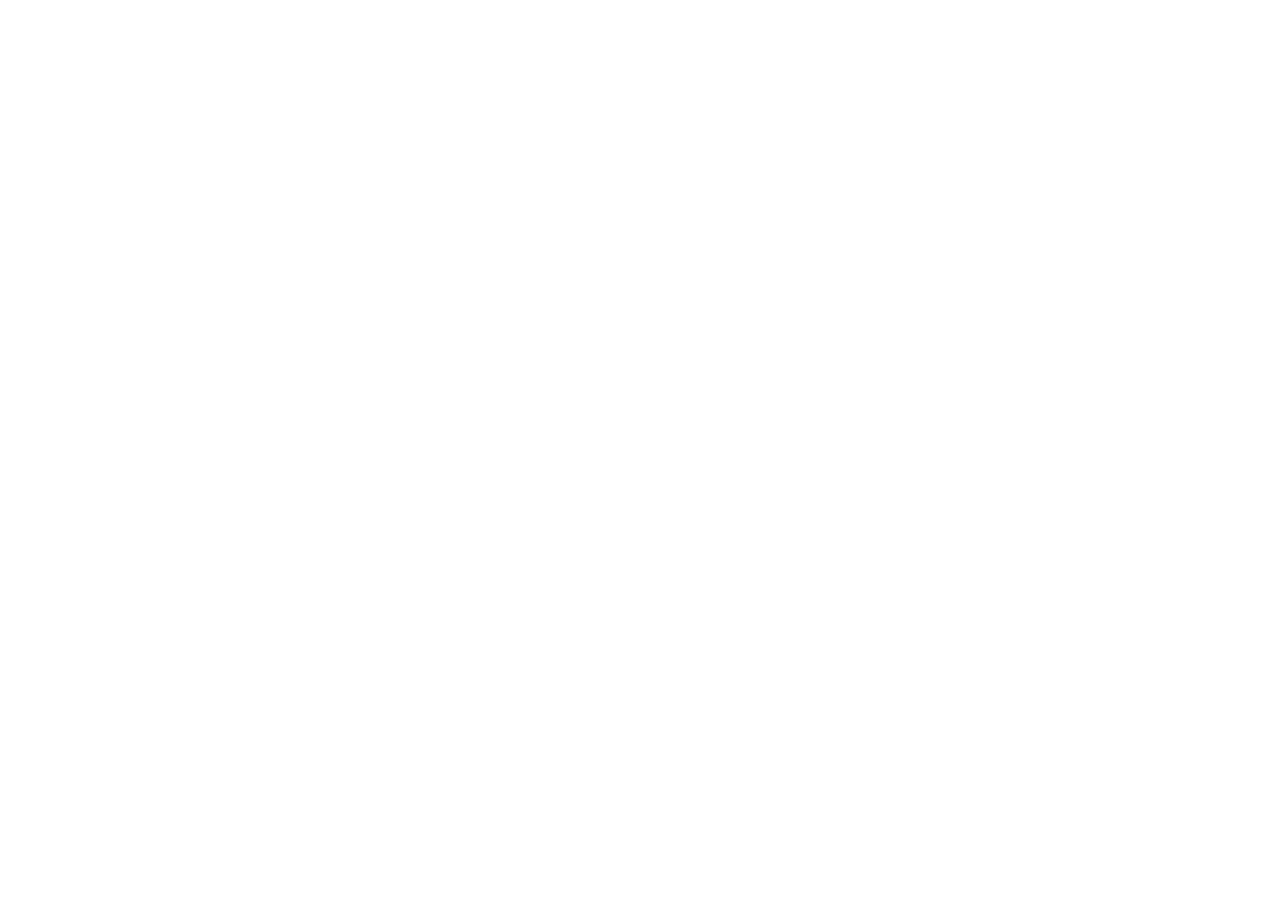
==== src/main/resources/templates/index.html @ 5af6c8e0 "레이아웃 영역 잡기" ====
<!DOCTYPE html>
<html lang="en"
      xmlns:layout="http://www.ultraq.net.nz/thymeleaf/layout"
      layout:decorate="shared/_layout">
<head>
  <meta charset="UTF-8">
  <title>Blank Page</title>
</head>
<body>

<div layout:fragment="content">

</div>

</body>
</html>
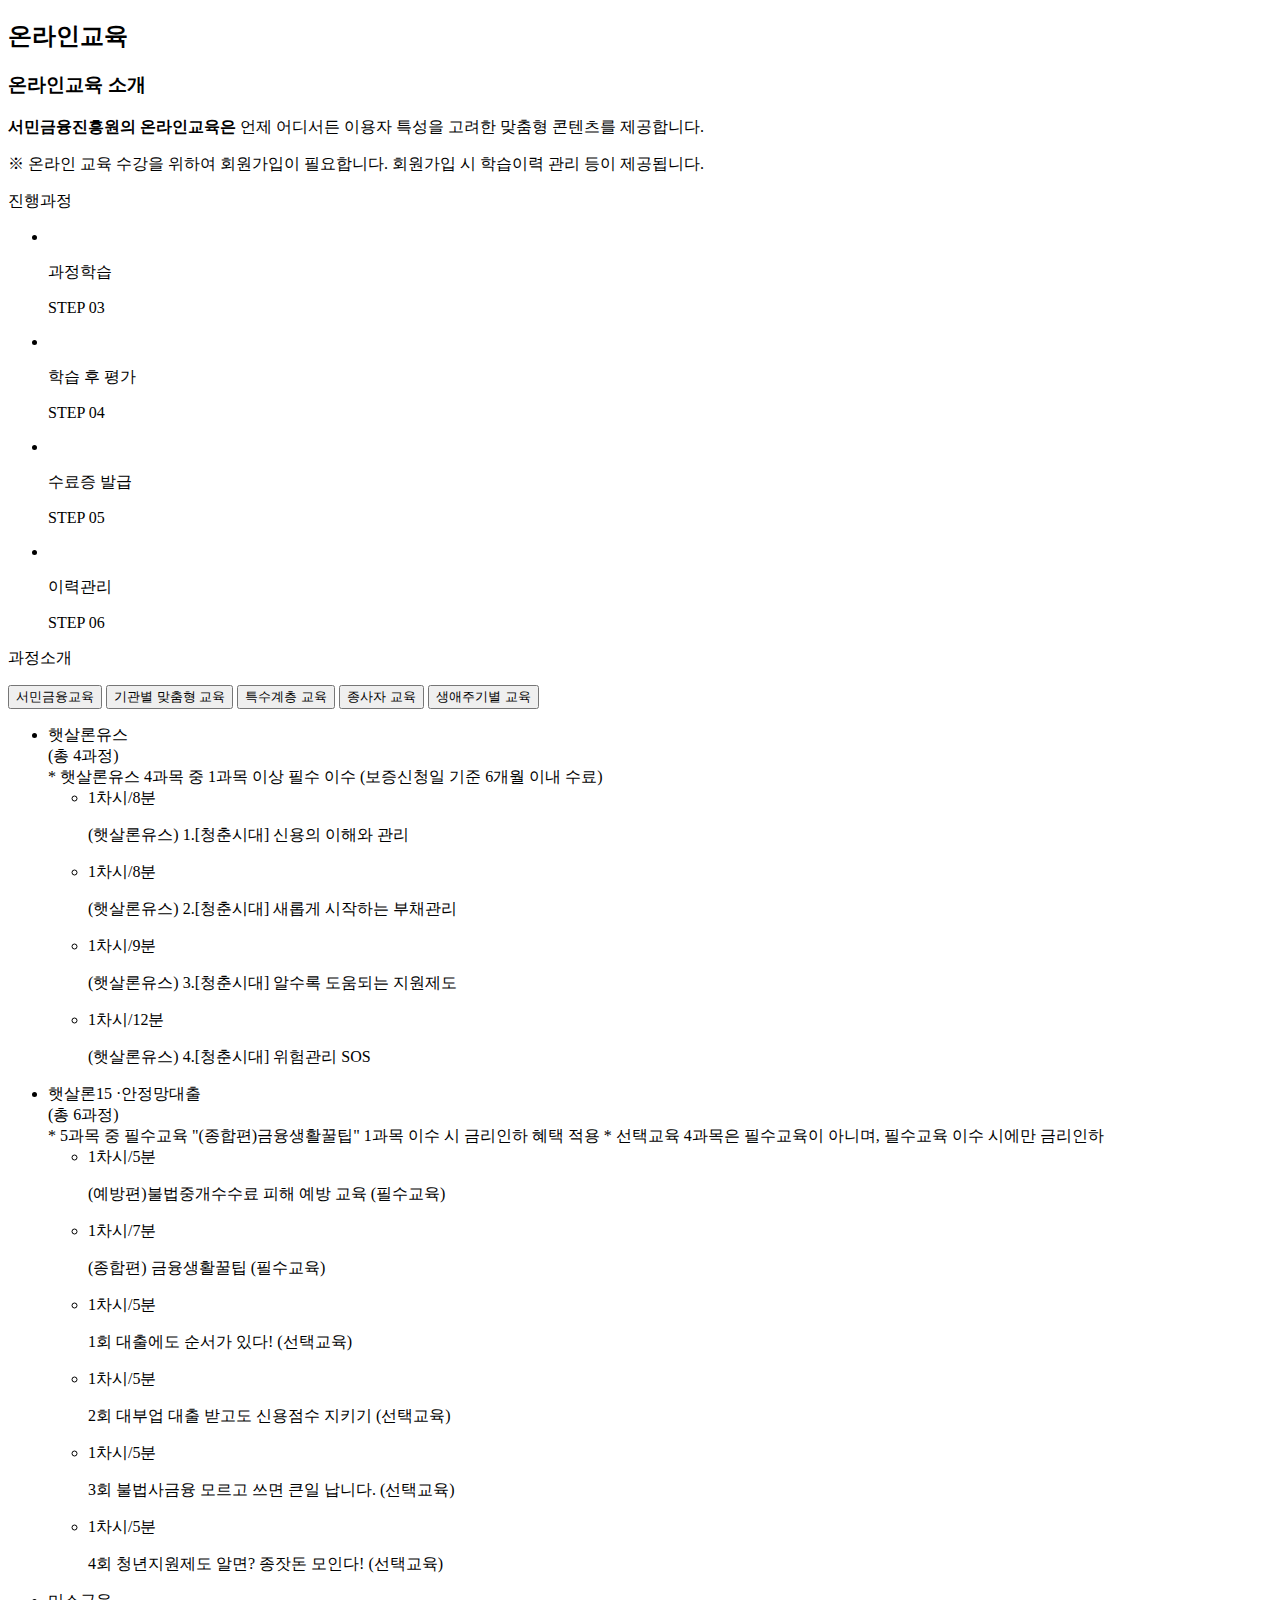
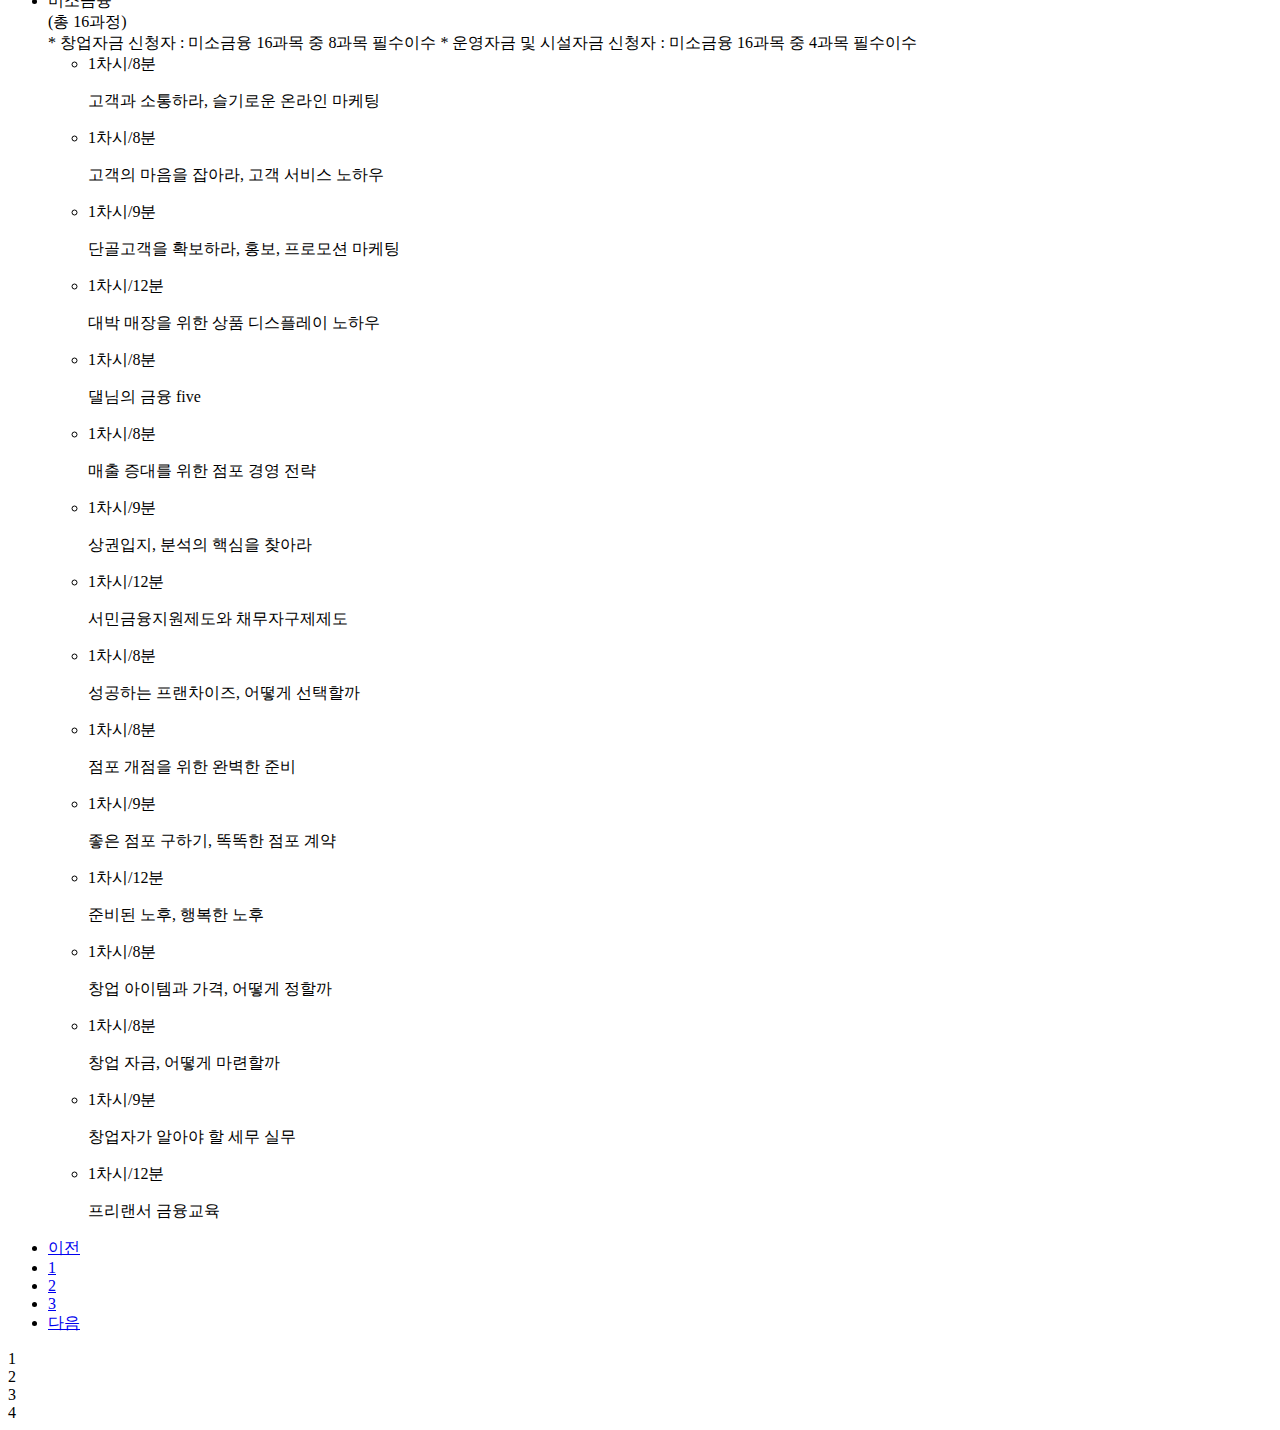
==== commit f6518a9c: "영역 수정" ====
--- a/src/main/resources/templates/index.html
+++ b/src/main/resources/templates/index.html
@@ -1,16 +1,956 @@
 <!DOCTYPE html>
-<html lang="en"
+<html xmlns="http://www.w3.org/1999/xhtml"
       xmlns:layout="http://www.ultraq.net.nz/thymeleaf/layout"
-      layout:decorate="shared/_layout">
+      layout:decorate="~{shared/_layout}">
 <head>
-  <meta charset="UTF-8">
-  <title>Blank Page</title>
+    <meta charset="UTF-8">
+    <title>Sign Director</title>
 </head>
+
+
 <body>
 
+
 <div layout:fragment="content">
+    <div id="content">
+        <div class="sub-title">
+            <h2>온라인교육</h2>
+            <h3>온라인교육 소개</h3>
+        </div>
+
+        <div class="contents">
+            <div class="online">
+
+                <!-- 상단 공통 인트로 박스 -->
+                <div class="intro-visual bg02">
+                    <div class="inner">
+                        <div class="headline">
+                            <p>
+                                <b>서민금융진흥원의 온라인교육은 </b>
+                                <span class="sky_color">언제 어디서든 이용자 특성을 고려한 맞춤형 콘텐츠</span>를 제공합니다.
+                            </p>
+                        </div>
+                        <div class="etc">
+                            <p class="txt">※ 온라인 교육 수강을 위하여 회원가입이 필요합니다. 회원가입 시 학습이력 관리 등이 제공됩니다.</p>
+                        </div>
+                    </div>
+                </div>
+
+                <!--// 상단 공통 인트로 박스 -->
+
+                <!-- 진행과정 -->
+                <p class="tit v3">진행과정</p>
+
+                <div class="intro-step">
+                    <ul>
+
+
+                        <li>
+                            <div class="cont">
+                                <img src="../img/sub/img_ontact_step16.png" alt="">
+                                <p class="text">과정학습</p>
+                            </div>
+                            <p class="step">STEP 03</p>
+                        </li>
+                        <li>
+                            <div class="cont">
+                                <img src="../img/sub/img_ontact_step17.png" alt="">
+                                <p class="text">학습 후 평가</p>
+                            </div>
+                            <p class="step">STEP 04</p>
+                        </li>
+                        <li>
+                            <div class="cont">
+                                <img src="../img/sub/img_ontact_step18.png" alt="">
+                                <p class="text">수료증 발급</p>
+                            </div>
+                            <p class="step">STEP 05</p>
+                        </li>
+                        <li>
+                            <div class="cont">
+                                <img src="../img/sub/img_ontact_step19.png" alt="">
+                                <p class="text">이력관리</p>
+                            </div>
+                            <p class="step">STEP 06</p>
+                        </li>
+                    </ul>
+                </div>
+                <!--// 진행과정 -->
+
+                <!-- 과정소개 --><!-- 2차 디자인 수정 -->
+                <p class="tit v3">과정소개</p>
+                <div class="class_intro">
+                    <div class="tab-wrap v3">
+
+                        <div class="tab-btn-wrap">
+                            <button class="btn-tab">서민금융교육</button>
+                            <button class="btn-tab">기관별 맞춤형 교육</button>
+                            <button class="btn-tab">특수계층 교육</button>
+                            <button class="btn-tab">종사자 교육</button>
+                            <button class="btn-tab on">생애주기별 교육</button>
+                        </div>
+                        <div class="tab-cont-wrap">
+                            <!-- 서민금융교육 -->
+                            <div class="tab-cont" style="display: none;">
+                                <ul class="card-list v1">
+                                    <li>
+                                        <div class="tit-wrap green-bg">
+                                            <span class="tit">햇살론유스 <br> (총 4과정)</span>
+                                        </div>
+                                        <div class="cont">
+                                            <span class="txt txt-navy">* 햇살론유스 4과목 중 1과목 이상 필수 이수 (보증신청일 기준 6개월 이내 수료)</span>
+                                            <ul>
+                                                <li>
+                                                    <span class="label v1 gray">1차시/8분</span>
+                                                    <p>(햇살론유스) 1.[청춘시대] 신용의 이해와 관리</p>
+                                                </li>
+                                                <li>
+                                                    <span class="label v1 gray">1차시/8분</span>
+                                                    <p>(햇살론유스) 2.[청춘시대] 새롭게 시작하는 부채관리</p>
+                                                </li>
+                                                <li>
+                                                    <span class="label v1 gray">1차시/9분</span>
+                                                    <p>(햇살론유스) 3.[청춘시대] 알수록 도움되는 지원제도</p>
+                                                </li>
+                                                <li>
+                                                    <span class="label v1 gray">1차시/12분</span>
+                                                    <p>(햇살론유스) 4.[청춘시대] 위험관리 SOS</p>
+                                                </li>
+                                            </ul>
+                                        </div>
+                                    </li>
+
+                                    <li>
+                                        <div class="tit-wrap green-bg">
+                                            <span class="tit">햇살론15 ·안정망대출 <br> (총 6과정)</span>
+                                        </div>
+                                        <div class="cont">
+                                            <span class="txt txt-navy">* 5과목 중 필수교육 "(종합편)금융생활꿀팁" 1과목 이수 시 금리인하 혜택 적용</span>
+                                            <span class="txt txt-navy">* 선택교육 4과목은 필수교육이 아니며, 필수교육 이수 시에만 금리인하</span>
+                                            <ul>
+                                                <li>
+                                                    <span class="label v1 gray">1차시/5분</span>
+                                                    <p>(예방편)불법중개수수료 피해 예방 교육 <span class="txt-red">(필수교육)</span></p>
+                                                </li>
+                                                <li>
+                                                    <span class="label v1 gray">1차시/7분</span>
+                                                    <p>(종합편) 금융생활꿀팁 <span class="txt-red">(필수교육)</span></p>
+                                                </li>
+                                                <li>
+                                                    <span class="label v1 gray">1차시/5분</span>
+                                                    <p>1회 대출에도 순서가 있다! <span class="txt-gray">(선택교육)</span></p>
+                                                </li>
+                                                <li>
+                                                    <span class="label v1 gray">1차시/5분</span>
+                                                    <p>2회 대부업 대출 받고도 신용점수 지키기 <span class="txt-gray">(선택교육)</span></p>
+                                                </li>
+                                                <li>
+                                                    <span class="label v1 gray">1차시/5분</span>
+                                                    <p>3회 불법사금융 모르고 쓰면 큰일 납니다. <span class="txt-gray">(선택교육)</span></p>
+                                                </li>
+                                                <li>
+                                                    <span class="label v1 gray">1차시/5분</span>
+                                                    <p>4회 청년지원제도 알면? 종잣돈 모인다! <span class="txt-gray">(선택교육)</span></p>
+                                                </li>
+                                            </ul>
+                                        </div>
+                                    </li>
+
+                                    <li>
+                                        <div class="tit-wrap green-bg">
+                                            <span class="tit">미소금융 <br> (총 16과정)</span>
+                                        </div>
+                                        <div class="cont">
+                                            <span class="txt txt-navy">* 창업자금 신청자 : 미소금융 16과목 중 8과목 필수이수</span>
+                                            <span class="txt txt-navy">* 운영자금 및 시설자금 신청자 : 미소금융 16과목 중 4과목 필수이수</span>
+                                            <ul>
+                                                <li>
+                                                    <span class="label v1 gray">1차시/8분</span>
+                                                    <p>고객과 소통하라, 슬기로운 온라인 마케팅</p>
+                                                </li>
+                                                <li>
+                                                    <span class="label v1 gray">1차시/8분</span>
+                                                    <p>고객의 마음을 잡아라, 고객 서비스 노하우</p>
+                                                </li>
+                                                <li>
+                                                    <span class="label v1 gray">1차시/9분</span>
+                                                    <p>단골고객을 확보하라, 홍보, 프로모션 마케팅</p>
+                                                </li>
+                                                <li>
+                                                    <span class="label v1 gray">1차시/12분</span>
+                                                    <p>대박 매장을 위한 상품 디스플레이 노하우</p>
+                                                </li>
+                                                <li>
+                                                    <span class="label v1 gray">1차시/8분</span>
+                                                    <p>댈님의 금융 five</p>
+                                                </li>
+                                                <li>
+                                                    <span class="label v1 gray">1차시/8분</span>
+                                                    <p>매출 증대를 위한 점포 경영 전략</p>
+                                                </li>
+                                                <li>
+                                                    <span class="label v1 gray">1차시/9분</span>
+                                                    <p>상권입지, 분석의 핵심을 찾아라</p>
+                                                </li>
+                                                <li>
+                                                    <span class="label v1 gray">1차시/12분</span>
+                                                    <p>서민금융지원제도와 채무자구제제도</p>
+                                                </li>
+                                                <li>
+                                                    <span class="label v1 gray">1차시/8분</span>
+                                                    <p>성공하는 프랜차이즈, 어떻게 선택할까</p>
+                                                </li>
+                                                <li>
+                                                    <span class="label v1 gray">1차시/8분</span>
+                                                    <p>점포 개점을 위한 완벽한 준비</p>
+                                                </li>
+                                                <li>
+                                                    <span class="label v1 gray">1차시/9분</span>
+                                                    <p>좋은 점포 구하기, 똑똑한 점포 계약</p>
+                                                </li>
+                                                <li>
+                                                    <span class="label v1 gray">1차시/12분</span>
+                                                    <p>준비된 노후, 행복한 노후</p>
+                                                </li>
+                                                <li>
+                                                    <span class="label v1 gray">1차시/8분</span>
+                                                    <p>창업 아이템과 가격, 어떻게 정할까</p>
+                                                </li>
+                                                <li>
+                                                    <span class="label v1 gray">1차시/8분</span>
+                                                    <p>창업 자금, 어떻게 마련할까</p>
+                                                </li>
+                                                <li>
+                                                    <span class="label v1 gray">1차시/9분</span>
+                                                    <p>창업자가 알아야 할 세무 실무</p>
+                                                </li>
+                                                <li>
+                                                    <span class="label v1 gray">1차시/12분</span>
+                                                    <p>프리랜서 금융교육</p>
+                                                </li>
+                                            </ul>
+                                        </div>
+                                    </li>
+                                </ul>
+                                <div class="list-bottom">
+                                    <div class="paging">
+                                        <ul>
+                                            <li class="prev"><a href="javascript:void(0);">이전</a></li>
+                                            <li class="on"><a href="javascript:void(0);">1</a></li>
+                                            <li><a href="javascript:void(0);">2</a></li>
+                                            <li><a href="javascript:void(0);">3</a></li>
+                                            <li class="next active"><a href="javascript:void(0);">다음</a></li>
+                                        </ul>
+                                    </div>
+                                </div>
+                            </div>
+
+                            <!-- 기관별 맞춤형 교육 -->
+                            <div class="tab-cont" style="display: none;">
+                                <ul class="card-list v1">
+                                    <li>
+                                        <div class="tit-wrap green-bg">
+                                            <span class="tit">햇살론유스 <br> (총 4과정)</span>
+                                        </div>
+                                        <div class="cont">
+                                            <span class="txt txt-navy">* 햇살론유스 4과목 중 1과목 이상 필수 이수 (보증신청일 기준 6개월 이내 수료)</span>
+                                            <ul>
+                                                <li>
+                                                    <span class="label v1 gray">1차시/8분</span>
+                                                    <p>(햇살론유스) 1.[청춘시대] 신용의 이해와 관리</p>
+                                                </li>
+                                                <li>
+                                                    <span class="label v1 gray">1차시/8분</span>
+                                                    <p>(햇살론유스) 2.[청춘시대] 새롭게 시작하는 부채관리</p>
+                                                </li>
+                                                <li>
+                                                    <span class="label v1 gray">1차시/9분</span>
+                                                    <p>(햇살론유스) 3.[청춘시대] 알수록 도움되는 지원제도</p>
+                                                </li>
+                                                <li>
+                                                    <span class="label v1 gray">1차시/12분</span>
+                                                    <p>(햇살론유스) 4.[청춘시대] 위험관리 SOS</p>
+                                                </li>
+                                            </ul>
+                                        </div>
+                                    </li>
+
+                                    <li>
+                                        <div class="tit-wrap green-bg">
+                                            <span class="tit">햇살론15 ·안정망대출 <br> (총 6과정)</span>
+                                        </div>
+                                        <div class="cont">
+                                            <span class="txt txt-navy">* 5과목 중 필수교육 "(종합편)금융생활꿀팁" 1과목 이수 시 금리인하 혜택 적용</span>
+                                            <span class="txt txt-navy">* 선택교육 4과목은 필수교육이 아니며, 필수교육 이수 시에만 금리인하</span>
+                                            <ul>
+                                                <li>
+                                                    <span class="label v1 gray">1차시/5분</span>
+                                                    <p>(예방편)불법중개수수료 피해 예방 교육 <span class="txt-red">(필수교육)</span></p>
+                                                </li>
+                                                <li>
+                                                    <span class="label v1 gray">1차시/7분</span>
+                                                    <p>(종합편) 금융생활꿀팁 <span class="txt-red">(필수교육)</span></p>
+                                                </li>
+                                                <li>
+                                                    <span class="label v1 gray">1차시/5분</span>
+                                                    <p>1회 대출에도 순서가 있다! <span class="txt-gray">(선택교육)</span></p>
+                                                </li>
+                                                <li>
+                                                    <span class="label v1 gray">1차시/5분</span>
+                                                    <p>2회 대부업 대출 받고도 신용점수 지키기 <span class="txt-gray">(선택교육)</span></p>
+                                                </li>
+                                                <li>
+                                                    <span class="label v1 gray">1차시/5분</span>
+                                                    <p>3회 불법사금융 모르고 쓰면 큰일 납니다. <span class="txt-gray">(선택교육)</span></p>
+                                                </li>
+                                                <li>
+                                                    <span class="label v1 gray">1차시/5분</span>
+                                                    <p>4회 청년지원제도 알면? 종잣돈 모인다! <span class="txt-gray">(선택교육)</span></p>
+                                                </li>
+                                            </ul>
+                                        </div>
+                                    </li>
+
+                                    <li>
+                                        <div class="tit-wrap green-bg">
+                                            <span class="tit">미소금융 <br> (총 16과정)</span>
+                                        </div>
+                                        <div class="cont">
+                                            <span class="txt txt-navy">* 창업자금 신청자 : 미소금융 16과목 중 8과목 필수이수</span>
+                                            <span class="txt txt-navy">* 운영자금 및 시설자금 신청자 : 미소금융 16과목 중 4과목 필수이수</span>
+                                            <ul>
+                                                <li>
+                                                    <span class="label v1 gray">1차시/8분</span>
+                                                    <p>고객과 소통하라, 슬기로운 온라인 마케팅</p>
+                                                </li>
+                                                <li>
+                                                    <span class="label v1 gray">1차시/8분</span>
+                                                    <p>고객의 마음을 잡아라, 고객 서비스 노하우</p>
+                                                </li>
+                                                <li>
+                                                    <span class="label v1 gray">1차시/9분</span>
+                                                    <p>단골고객을 확보하라, 홍보, 프로모션 마케팅</p>
+                                                </li>
+                                                <li>
+                                                    <span class="label v1 gray">1차시/12분</span>
+                                                    <p>대박 매장을 위한 상품 디스플레이 노하우</p>
+                                                </li>
+                                                <li>
+                                                    <span class="label v1 gray">1차시/8분</span>
+                                                    <p>댈님의 금융 five</p>
+                                                </li>
+                                                <li>
+                                                    <span class="label v1 gray">1차시/8분</span>
+                                                    <p>매출 증대를 위한 점포 경영 전략</p>
+                                                </li>
+                                                <li>
+                                                    <span class="label v1 gray">1차시/9분</span>
+                                                    <p>상권입지, 분석의 핵심을 찾아라</p>
+                                                </li>
+                                                <li>
+                                                    <span class="label v1 gray">1차시/12분</span>
+                                                    <p>서민금융지원제도와 채무자구제제도</p>
+                                                </li>
+                                                <li>
+                                                    <span class="label v1 gray">1차시/8분</span>
+                                                    <p>성공하는 프랜차이즈, 어떻게 선택할까</p>
+                                                </li>
+                                                <li>
+                                                    <span class="label v1 gray">1차시/8분</span>
+                                                    <p>점포 개점을 위한 완벽한 준비</p>
+                                                </li>
+                                                <li>
+                                                    <span class="label v1 gray">1차시/9분</span>
+                                                    <p>좋은 점포 구하기, 똑똑한 점포 계약</p>
+                                                </li>
+                                                <li>
+                                                    <span class="label v1 gray">1차시/12분</span>
+                                                    <p>준비된 노후, 행복한 노후</p>
+                                                </li>
+                                                <li>
+                                                    <span class="label v1 gray">1차시/8분</span>
+                                                    <p>창업 아이템과 가격, 어떻게 정할까</p>
+                                                </li>
+                                                <li>
+                                                    <span class="label v1 gray">1차시/8분</span>
+                                                    <p>창업 자금, 어떻게 마련할까</p>
+                                                </li>
+                                                <li>
+                                                    <span class="label v1 gray">1차시/9분</span>
+                                                    <p>창업자가 알아야 할 세무 실무</p>
+                                                </li>
+                                                <li>
+                                                    <span class="label v1 gray">1차시/12분</span>
+                                                    <p>프리랜서 금융교육</p>
+                                                </li>
+                                            </ul>
+                                        </div>
+                                    </li>
+                                </ul>
+                                <div class="list-bottom">
+                                    <div class="paging">
+                                        <ul>
+                                            <li class="prev"><a href="javascript:void(0);">이전</a></li>
+                                            <li class="on"><a href="javascript:void(0);">1</a></li>
+                                            <li><a href="javascript:void(0);">2</a></li>
+                                            <li><a href="javascript:void(0);">3</a></li>
+                                            <li class="next active"><a href="javascript:void(0);">다음</a></li>
+                                        </ul>
+                                    </div>
+                                </div>
+                            </div>
+
+                            <!-- 특수계층 교육 -->
+                            <div class="tab-cont" style="display: none;">
+                                <ul class="card-list v1">
+                                    <li>
+                                        <div class="tit-wrap green-bg">
+                                            <span class="tit">햇살론유스 <br> (총 4과정)</span>
+                                        </div>
+                                        <div class="cont">
+                                            <span class="txt txt-navy">* 햇살론유스 4과목 중 1과목 이상 필수 이수 (보증신청일 기준 6개월 이내 수료)</span>
+                                            <ul>
+                                                <li>
+                                                    <span class="label v1 gray">1차시/8분</span>
+                                                    <p>(햇살론유스) 1.[청춘시대] 신용의 이해와 관리</p>
+                                                </li>
+                                                <li>
+                                                    <span class="label v1 gray">1차시/8분</span>
+                                                    <p>(햇살론유스) 2.[청춘시대] 새롭게 시작하는 부채관리</p>
+                                                </li>
+                                                <li>
+                                                    <span class="label v1 gray">1차시/9분</span>
+                                                    <p>(햇살론유스) 3.[청춘시대] 알수록 도움되는 지원제도</p>
+                                                </li>
+                                                <li>
+                                                    <span class="label v1 gray">1차시/12분</span>
+                                                    <p>(햇살론유스) 4.[청춘시대] 위험관리 SOS</p>
+                                                </li>
+                                            </ul>
+                                        </div>
+                                    </li>
+
+                                    <li>
+                                        <div class="tit-wrap green-bg">
+                                            <span class="tit">햇살론15 ·안정망대출 <br> (총 6과정)</span>
+                                        </div>
+                                        <div class="cont">
+                                            <span class="txt txt-navy">* 5과목 중 필수교육 "(종합편)금융생활꿀팁" 1과목 이수 시 금리인하 혜택 적용</span>
+                                            <span class="txt txt-navy">* 선택교육 4과목은 필수교육이 아니며, 필수교육 이수 시에만 금리인하</span>
+                                            <ul>
+                                                <li>
+                                                    <span class="label v1 gray">1차시/5분</span>
+                                                    <p>(예방편)불법중개수수료 피해 예방 교육 <span class="txt-red">(필수교육)</span></p>
+                                                </li>
+                                                <li>
+                                                    <span class="label v1 gray">1차시/7분</span>
+                                                    <p>(종합편) 금융생활꿀팁 <span class="txt-red">(필수교육)</span></p>
+                                                </li>
+                                                <li>
+                                                    <span class="label v1 gray">1차시/5분</span>
+                                                    <p>1회 대출에도 순서가 있다! <span class="txt-gray">(선택교육)</span></p>
+                                                </li>
+                                                <li>
+                                                    <span class="label v1 gray">1차시/5분</span>
+                                                    <p>2회 대부업 대출 받고도 신용점수 지키기 <span class="txt-gray">(선택교육)</span></p>
+                                                </li>
+                                                <li>
+                                                    <span class="label v1 gray">1차시/5분</span>
+                                                    <p>3회 불법사금융 모르고 쓰면 큰일 납니다. <span class="txt-gray">(선택교육)</span></p>
+                                                </li>
+                                                <li>
+                                                    <span class="label v1 gray">1차시/5분</span>
+                                                    <p>4회 청년지원제도 알면? 종잣돈 모인다! <span class="txt-gray">(선택교육)</span></p>
+                                                </li>
+                                            </ul>
+                                        </div>
+                                    </li>
+
+                                    <li>
+                                        <div class="tit-wrap green-bg">
+                                            <span class="tit">미소금융 <br> (총 16과정)</span>
+                                        </div>
+                                        <div class="cont">
+                                            <span class="txt txt-navy">* 창업자금 신청자 : 미소금융 16과목 중 8과목 필수이수</span>
+                                            <span class="txt txt-navy">* 운영자금 및 시설자금 신청자 : 미소금융 16과목 중 4과목 필수이수</span>
+                                            <ul>
+                                                <li>
+                                                    <span class="label v1 gray">1차시/8분</span>
+                                                    <p>고객과 소통하라, 슬기로운 온라인 마케팅</p>
+                                                </li>
+                                                <li>
+                                                    <span class="label v1 gray">1차시/8분</span>
+                                                    <p>고객의 마음을 잡아라, 고객 서비스 노하우</p>
+                                                </li>
+                                                <li>
+                                                    <span class="label v1 gray">1차시/9분</span>
+                                                    <p>단골고객을 확보하라, 홍보, 프로모션 마케팅</p>
+                                                </li>
+                                                <li>
+                                                    <span class="label v1 gray">1차시/12분</span>
+                                                    <p>대박 매장을 위한 상품 디스플레이 노하우</p>
+                                                </li>
+                                                <li>
+                                                    <span class="label v1 gray">1차시/8분</span>
+                                                    <p>댈님의 금융 five</p>
+                                                </li>
+                                                <li>
+                                                    <span class="label v1 gray">1차시/8분</span>
+                                                    <p>매출 증대를 위한 점포 경영 전략</p>
+                                                </li>
+                                                <li>
+                                                    <span class="label v1 gray">1차시/9분</span>
+                                                    <p>상권입지, 분석의 핵심을 찾아라</p>
+                                                </li>
+                                                <li>
+                                                    <span class="label v1 gray">1차시/12분</span>
+                                                    <p>서민금융지원제도와 채무자구제제도</p>
+                                                </li>
+                                                <li>
+                                                    <span class="label v1 gray">1차시/8분</span>
+                                                    <p>성공하는 프랜차이즈, 어떻게 선택할까</p>
+                                                </li>
+                                                <li>
+                                                    <span class="label v1 gray">1차시/8분</span>
+                                                    <p>점포 개점을 위한 완벽한 준비</p>
+                                                </li>
+                                                <li>
+                                                    <span class="label v1 gray">1차시/9분</span>
+                                                    <p>좋은 점포 구하기, 똑똑한 점포 계약</p>
+                                                </li>
+                                                <li>
+                                                    <span class="label v1 gray">1차시/12분</span>
+                                                    <p>준비된 노후, 행복한 노후</p>
+                                                </li>
+                                                <li>
+                                                    <span class="label v1 gray">1차시/8분</span>
+                                                    <p>창업 아이템과 가격, 어떻게 정할까</p>
+                                                </li>
+                                                <li>
+                                                    <span class="label v1 gray">1차시/8분</span>
+                                                    <p>창업 자금, 어떻게 마련할까</p>
+                                                </li>
+                                                <li>
+                                                    <span class="label v1 gray">1차시/9분</span>
+                                                    <p>창업자가 알아야 할 세무 실무</p>
+                                                </li>
+                                                <li>
+                                                    <span class="label v1 gray">1차시/12분</span>
+                                                    <p>프리랜서 금융교육</p>
+                                                </li>
+                                            </ul>
+                                        </div>
+                                    </li>
+                                </ul>
+                                <div class="list-bottom">
+                                    <div class="paging">
+                                        <ul>
+                                            <li class="prev"><a href="javascript:void(0);">이전</a></li>
+                                            <li class="on"><a href="javascript:void(0);">1</a></li>
+                                            <li><a href="javascript:void(0);">2</a></li>
+                                            <li><a href="javascript:void(0);">3</a></li>
+                                            <li class="next active"><a href="javascript:void(0);">다음</a></li>
+                                        </ul>
+                                    </div>
+                                </div>
+                            </div>
+
+                            <!-- 종사자 교육 -->
+                            <div class="tab-cont" style="display: none;">
+                                <ul class="card-list v1">
+                                    <li>
+                                        <div class="tit-wrap green-bg">
+                                            <span class="tit">햇살론유스 <br> (총 4과정)</span>
+                                        </div>
+                                        <div class="cont">
+                                            <span class="txt txt-navy">* 햇살론유스 4과목 중 1과목 이상 필수 이수 (보증신청일 기준 6개월 이내 수료)</span>
+                                            <ul>
+                                                <li>
+                                                    <span class="label v1 gray">1차시/8분</span>
+                                                    <p>(햇살론유스) 1.[청춘시대] 신용의 이해와 관리</p>
+                                                </li>
+                                                <li>
+                                                    <span class="label v1 gray">1차시/8분</span>
+                                                    <p>(햇살론유스) 2.[청춘시대] 새롭게 시작하는 부채관리</p>
+                                                </li>
+                                                <li>
+                                                    <span class="label v1 gray">1차시/9분</span>
+                                                    <p>(햇살론유스) 3.[청춘시대] 알수록 도움되는 지원제도</p>
+                                                </li>
+                                                <li>
+                                                    <span class="label v1 gray">1차시/12분</span>
+                                                    <p>(햇살론유스) 4.[청춘시대] 위험관리 SOS</p>
+                                                </li>
+                                            </ul>
+                                        </div>
+                                    </li>
+
+                                    <li>
+                                        <div class="tit-wrap green-bg">
+                                            <span class="tit">햇살론15 ·안정망대출 <br> (총 6과정)</span>
+                                        </div>
+                                        <div class="cont">
+                                            <span class="txt txt-navy">* 5과목 중 필수교육 "(종합편)금융생활꿀팁" 1과목 이수 시 금리인하 혜택 적용</span>
+                                            <span class="txt txt-navy">* 선택교육 4과목은 필수교육이 아니며, 필수교육 이수 시에만 금리인하</span>
+                                            <ul>
+                                                <li>
+                                                    <span class="label v1 gray">1차시/5분</span>
+                                                    <p>(예방편)불법중개수수료 피해 예방 교육 <span class="txt-red">(필수교육)</span></p>
+                                                </li>
+                                                <li>
+                                                    <span class="label v1 gray">1차시/7분</span>
+                                                    <p>(종합편) 금융생활꿀팁 <span class="txt-red">(필수교육)</span></p>
+                                                </li>
+                                                <li>
+                                                    <span class="label v1 gray">1차시/5분</span>
+                                                    <p>1회 대출에도 순서가 있다! <span class="txt-gray">(선택교육)</span></p>
+                                                </li>
+                                                <li>
+                                                    <span class="label v1 gray">1차시/5분</span>
+                                                    <p>2회 대부업 대출 받고도 신용점수 지키기 <span class="txt-gray">(선택교육)</span></p>
+                                                </li>
+                                                <li>
+                                                    <span class="label v1 gray">1차시/5분</span>
+                                                    <p>3회 불법사금융 모르고 쓰면 큰일 납니다. <span class="txt-gray">(선택교육)</span></p>
+                                                </li>
+                                                <li>
+                                                    <span class="label v1 gray">1차시/5분</span>
+                                                    <p>4회 청년지원제도 알면? 종잣돈 모인다! <span class="txt-gray">(선택교육)</span></p>
+                                                </li>
+                                            </ul>
+                                        </div>
+                                    </li>
+
+                                    <li>
+                                        <div class="tit-wrap green-bg">
+                                            <span class="tit">미소금융 <br> (총 16과정)</span>
+                                        </div>
+                                        <div class="cont">
+                                            <span class="txt txt-navy">* 창업자금 신청자 : 미소금융 16과목 중 8과목 필수이수</span>
+                                            <span class="txt txt-navy">* 운영자금 및 시설자금 신청자 : 미소금융 16과목 중 4과목 필수이수</span>
+                                            <ul>
+                                                <li>
+                                                    <span class="label v1 gray">1차시/8분</span>
+                                                    <p>고객과 소통하라, 슬기로운 온라인 마케팅</p>
+                                                </li>
+                                                <li>
+                                                    <span class="label v1 gray">1차시/8분</span>
+                                                    <p>고객의 마음을 잡아라, 고객 서비스 노하우</p>
+                                                </li>
+                                                <li>
+                                                    <span class="label v1 gray">1차시/9분</span>
+                                                    <p>단골고객을 확보하라, 홍보, 프로모션 마케팅</p>
+                                                </li>
+                                                <li>
+                                                    <span class="label v1 gray">1차시/12분</span>
+                                                    <p>대박 매장을 위한 상품 디스플레이 노하우</p>
+                                                </li>
+                                                <li>
+                                                    <span class="label v1 gray">1차시/8분</span>
+                                                    <p>댈님의 금융 five</p>
+                                                </li>
+                                                <li>
+                                                    <span class="label v1 gray">1차시/8분</span>
+                                                    <p>매출 증대를 위한 점포 경영 전략</p>
+                                                </li>
+                                                <li>
+                                                    <span class="label v1 gray">1차시/9분</span>
+                                                    <p>상권입지, 분석의 핵심을 찾아라</p>
+                                                </li>
+                                                <li>
+                                                    <span class="label v1 gray">1차시/12분</span>
+                                                    <p>서민금융지원제도와 채무자구제제도</p>
+                                                </li>
+                                                <li>
+                                                    <span class="label v1 gray">1차시/8분</span>
+                                                    <p>성공하는 프랜차이즈, 어떻게 선택할까</p>
+                                                </li>
+                                                <li>
+                                                    <span class="label v1 gray">1차시/8분</span>
+                                                    <p>점포 개점을 위한 완벽한 준비</p>
+                                                </li>
+                                                <li>
+                                                    <span class="label v1 gray">1차시/9분</span>
+                                                    <p>좋은 점포 구하기, 똑똑한 점포 계약</p>
+                                                </li>
+                                                <li>
+                                                    <span class="label v1 gray">1차시/12분</span>
+                                                    <p>준비된 노후, 행복한 노후</p>
+                                                </li>
+                                                <li>
+                                                    <span class="label v1 gray">1차시/8분</span>
+                                                    <p>창업 아이템과 가격, 어떻게 정할까</p>
+                                                </li>
+                                                <li>
+                                                    <span class="label v1 gray">1차시/8분</span>
+                                                    <p>창업 자금, 어떻게 마련할까</p>
+                                                </li>
+                                                <li>
+                                                    <span class="label v1 gray">1차시/9분</span>
+                                                    <p>창업자가 알아야 할 세무 실무</p>
+                                                </li>
+                                                <li>
+                                                    <span class="label v1 gray">1차시/12분</span>
+                                                    <p>프리랜서 금융교육</p>
+                                                </li>
+                                            </ul>
+                                        </div>
+                                    </li>
+                                </ul>
+                                <div class="list-bottom">
+                                    <div class="paging">
+                                        <ul>
+                                            <li class="prev"><a href="javascript:void(0);">이전</a></li>
+                                            <li class="on"><a href="javascript:void(0);">1</a></li>
+                                            <li><a href="javascript:void(0);">2</a></li>
+                                            <li><a href="javascript:void(0);">3</a></li>
+                                            <li class="next active"><a href="javascript:void(0);">다음</a></li>
+                                        </ul>
+                                    </div>
+                                </div>
+                            </div>
+
+                            <!-- 생애주기별 교육 -->
+                            <div class="tab-cont" style="">
+                                <ul class="card-list v1">
+                                    <li>
+                                        <div class="tit-wrap green-bg">
+                                            <span class="tit">햇살론유스 <br> (총 4과정)</span>
+                                        </div>
+                                        <div class="cont">
+                                            <span class="txt txt-navy">* 햇살론유스 4과목 중 1과목 이상 필수 이수 (보증신청일 기준 6개월 이내 수료)</span>
+                                            <ul>
+                                                <li>
+                                                    <span class="label v1 gray">1차시/8분</span>
+                                                    <p>(햇살론유스) 1.[청춘시대] 신용의 이해와 관리</p>
+                                                </li>
+                                                <li>
+                                                    <span class="label v1 gray">1차시/8분</span>
+                                                    <p>(햇살론유스) 2.[청춘시대] 새롭게 시작하는 부채관리</p>
+                                                </li>
+                                                <li>
+                                                    <span class="label v1 gray">1차시/9분</span>
+                                                    <p>(햇살론유스) 3.[청춘시대] 알수록 도움되는 지원제도</p>
+                                                </li>
+                                                <li>
+                                                    <span class="label v1 gray">1차시/12분</span>
+                                                    <p>(햇살론유스) 4.[청춘시대] 위험관리 SOS</p>
+                                                </li>
+                                            </ul>
+                                        </div>
+                                    </li>
+
+                                    <li>
+                                        <div class="tit-wrap green-bg">
+                                            <span class="tit">햇살론15 ·안정망대출 <br> (총 6과정)</span>
+                                        </div>
+                                        <div class="cont">
+                                            <span class="txt txt-navy">* 5과목 중 필수교육 "(종합편)금융생활꿀팁" 1과목 이수 시 금리인하 혜택 적용</span>
+                                            <span class="txt txt-navy">* 선택교육 4과목은 필수교육이 아니며, 필수교육 이수 시에만 금리인하</span>
+                                            <ul>
+                                                <li>
+                                                    <span class="label v1 gray">1차시/5분</span>
+                                                    <p>(예방편)불법중개수수료 피해 예방 교육 <span class="txt-red">(필수교육)</span></p>
+                                                </li>
+                                                <li>
+                                                    <span class="label v1 gray">1차시/7분</span>
+                                                    <p>(종합편) 금융생활꿀팁 <span class="txt-red">(필수교육)</span></p>
+                                                </li>
+                                                <li>
+                                                    <span class="label v1 gray">1차시/5분</span>
+                                                    <p>1회 대출에도 순서가 있다! <span class="txt-gray">(선택교육)</span></p>
+                                                </li>
+                                                <li>
+                                                    <span class="label v1 gray">1차시/5분</span>
+                                                    <p>2회 대부업 대출 받고도 신용점수 지키기 <span class="txt-gray">(선택교육)</span></p>
+                                                </li>
+                                                <li>
+                                                    <span class="label v1 gray">1차시/5분</span>
+                                                    <p>3회 불법사금융 모르고 쓰면 큰일 납니다. <span class="txt-gray">(선택교육)</span></p>
+                                                </li>
+                                                <li>
+                                                    <span class="label v1 gray">1차시/5분</span>
+                                                    <p>4회 청년지원제도 알면? 종잣돈 모인다! <span class="txt-gray">(선택교육)</span></p>
+                                                </li>
+                                            </ul>
+                                        </div>
+                                    </li>
+
+                                    <li>
+                                        <div class="tit-wrap green-bg">
+                                            <span class="tit">미소금융 <br> (총 16과정)</span>
+                                        </div>
+                                        <div class="cont">
+                                            <span class="txt txt-navy">* 창업자금 신청자 : 미소금융 16과목 중 8과목 필수이수</span>
+                                            <span class="txt txt-navy">* 운영자금 및 시설자금 신청자 : 미소금융 16과목 중 4과목 필수이수</span>
+                                            <ul>
+                                                <li>
+                                                    <span class="label v1 gray">1차시/8분</span>
+                                                    <p>고객과 소통하라, 슬기로운 온라인 마케팅</p>
+                                                </li>
+                                                <li>
+                                                    <span class="label v1 gray">1차시/8분</span>
+                                                    <p>고객의 마음을 잡아라, 고객 서비스 노하우</p>
+                                                </li>
+                                                <li>
+                                                    <span class="label v1 gray">1차시/9분</span>
+                                                    <p>단골고객을 확보하라, 홍보, 프로모션 마케팅</p>
+                                                </li>
+                                                <li>
+                                                    <span class="label v1 gray">1차시/12분</span>
+                                                    <p>대박 매장을 위한 상품 디스플레이 노하우</p>
+                                                </li>
+                                                <li>
+                                                    <span class="label v1 gray">1차시/8분</span>
+                                                    <p>댈님의 금융 five</p>
+                                                </li>
+                                                <li>
+                                                    <span class="label v1 gray">1차시/8분</span>
+                                                    <p>매출 증대를 위한 점포 경영 전략</p>
+                                                </li>
+                                                <li>
+                                                    <span class="label v1 gray">1차시/9분</span>
+                                                    <p>상권입지, 분석의 핵심을 찾아라</p>
+                                                </li>
+                                                <li>
+                                                    <span class="label v1 gray">1차시/12분</span>
+                                                    <p>서민금융지원제도와 채무자구제제도</p>
+                                                </li>
+                                                <li>
+                                                    <span class="label v1 gray">1차시/8분</span>
+                                                    <p>성공하는 프랜차이즈, 어떻게 선택할까</p>
+                                                </li>
+                                                <li>
+                                                    <span class="label v1 gray">1차시/8분</span>
+                                                    <p>점포 개점을 위한 완벽한 준비</p>
+                                                </li>
+                                                <li>
+                                                    <span class="label v1 gray">1차시/9분</span>
+                                                    <p>좋은 점포 구하기, 똑똑한 점포 계약</p>
+                                                </li>
+                                                <li>
+                                                    <span class="label v1 gray">1차시/12분</span>
+                                                    <p>준비된 노후, 행복한 노후</p>
+                                                </li>
+                                                <li>
+                                                    <span class="label v1 gray">1차시/8분</span>
+                                                    <p>창업 아이템과 가격, 어떻게 정할까</p>
+                                                </li>
+                                                <li>
+                                                    <span class="label v1 gray">1차시/8분</span>
+                                                    <p>창업 자금, 어떻게 마련할까</p>
+                                                </li>
+                                                <li>
+                                                    <span class="label v1 gray">1차시/9분</span>
+                                                    <p>창업자가 알아야 할 세무 실무</p>
+                                                </li>
+                                                <li>
+                                                    <span class="label v1 gray">1차시/12분</span>
+                                                    <p>프리랜서 금융교육</p>
+                                                </li>
+                                            </ul>
+                                        </div>
+                                    </li>
+                                </ul>
+                                <div class="list-bottom">
+                                    <div class="paging">
+                                        <ul>
+                                            <li class="prev"><a href="javascript:void(0);">이전</a></li>
+                                            <li class="on"><a href="javascript:void(0);">1</a></li>
+                                            <li><a href="javascript:void(0);">2</a></li>
+                                            <li><a href="javascript:void(0);">3</a></li>
+                                            <li class="next active"><a href="javascript:void(0);">다음</a></li>
+                                        </ul>
+                                    </div>
+                                </div>
+                            </div>
+
+
+                        </div>
+                    </div>
+                </div>
+                <!--// 과정소개 -->
+
+
+            </div>
+
+        </div>
+    </div>
+    <div class="one-time">
+        <div class="imageBox">1</div>
+        <div class="imageBox">2</div>
+        <div class="imageBox">3</div>
+        <div class="imageBox">4</div>
+    </div>
+
+    <!-- script -->
+    <script type="text/javascript">
+
+        /* slick slider*/
+        $('.one-time').slick({
+            slide: 'div',
+            dots: true,
+            infinite: true,
+            speed: 300,
+            slidesToShow: 1,
+            adaptiveHeight: true
+        });
+
+        function saveSimpleConsulting() {
+            console.log("saveSimpleConsulting");
+
+            //const tel = $(".place-tel").val().trim().replaceAll(/-/g, '');
+
+            let placeNm = $(".place-nm").val().trim();
+            let placeTel = $(".place-tel").val();
+            let placeJuso = $(".place-juso").val().trim();
+            let placeCategory = $(".place-category").val().trim();
+
+            if (!isValidation(placeNm, placeTel, placeJuso, placeCategory)) {
+                return;
+            }
+
+            $.ajax({
+                type: "post",
+                // dataType: 'json',
+                url: "/place/saveSimpleConsultingAjax",
+                data: {
+                    placeNm: placeNm,
+                    placeTel: placeTel,
+                    placeJuso: placeJuso,
+                    placeCategory: placeCategory,
+                },
+                success: function(data) {
+                    alert(data);
+                },
+                error: function(data) {
+                    alert(data);
+                }
+            })
+        }
+
+        function isValidation(placeNm, placeTel, placeJuso, placeCategory) {
+            if (placeNm === "") {
+                alert("이름을 입력해주세요.");
+                return false;
+            } else if (placeTel == "") {
+                alert("전화번호를 입력해주세요.");
+                return false;
+            } else if (placeJuso == "") {
+                alert("주소를 입력해주세요.");
+                return false;
+            } else if (placeCategory == "") {
+                alert("업종을 입력해주세요.");
+                return false;
+            }
+            return true;
+        }
+    </script>
+
 
 </div>
 
+
 </body>
+
 </html>